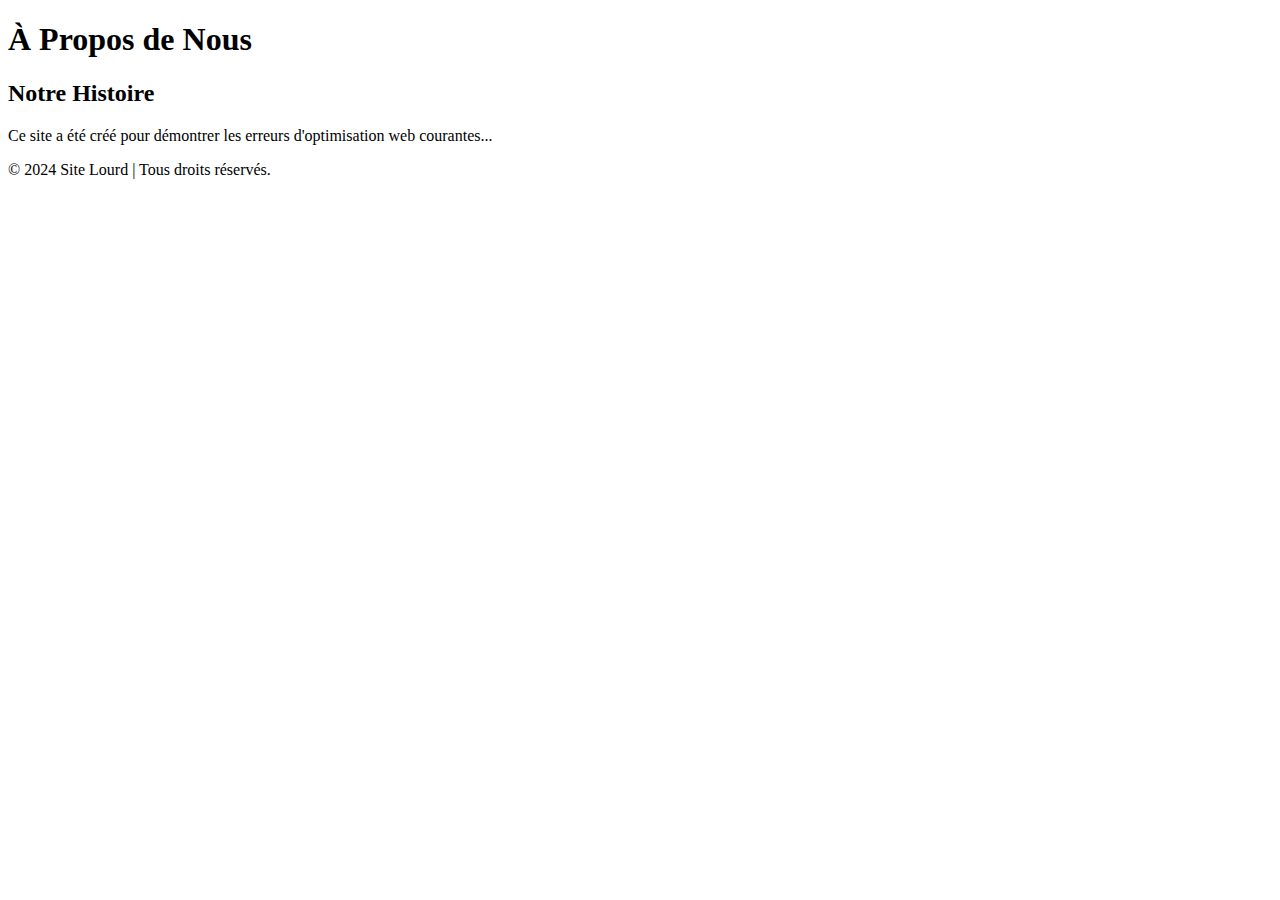
==== about.html @ 5329884f "exo performance" ====
<!DOCTYPE html>
<html lang="fr">
<head>
    <meta charset="UTF-8">
    <meta name="viewport" content="width=device-width, initial-scale=1.0">
    <title>À Propos - Site Web Lourd</title>
    <link rel="stylesheet" href="normalize.css">
    <link rel="stylesheet" href="main.css">
</head>
<body>
    <header>
        <h1>À Propos de Nous</h1>
    </header>
    
    <main>
        <section>
            <h2>Notre Histoire</h2>
            <p>Ce site a été créé pour démontrer les erreurs d'optimisation web courantes...</p>
        </section>
    </main>

    <footer>
        <p>© 2024 Site Lourd | Tous droits réservés.</p>
    </footer>
    
    <script src="scripts/app.js"></script>
</body>
</html>
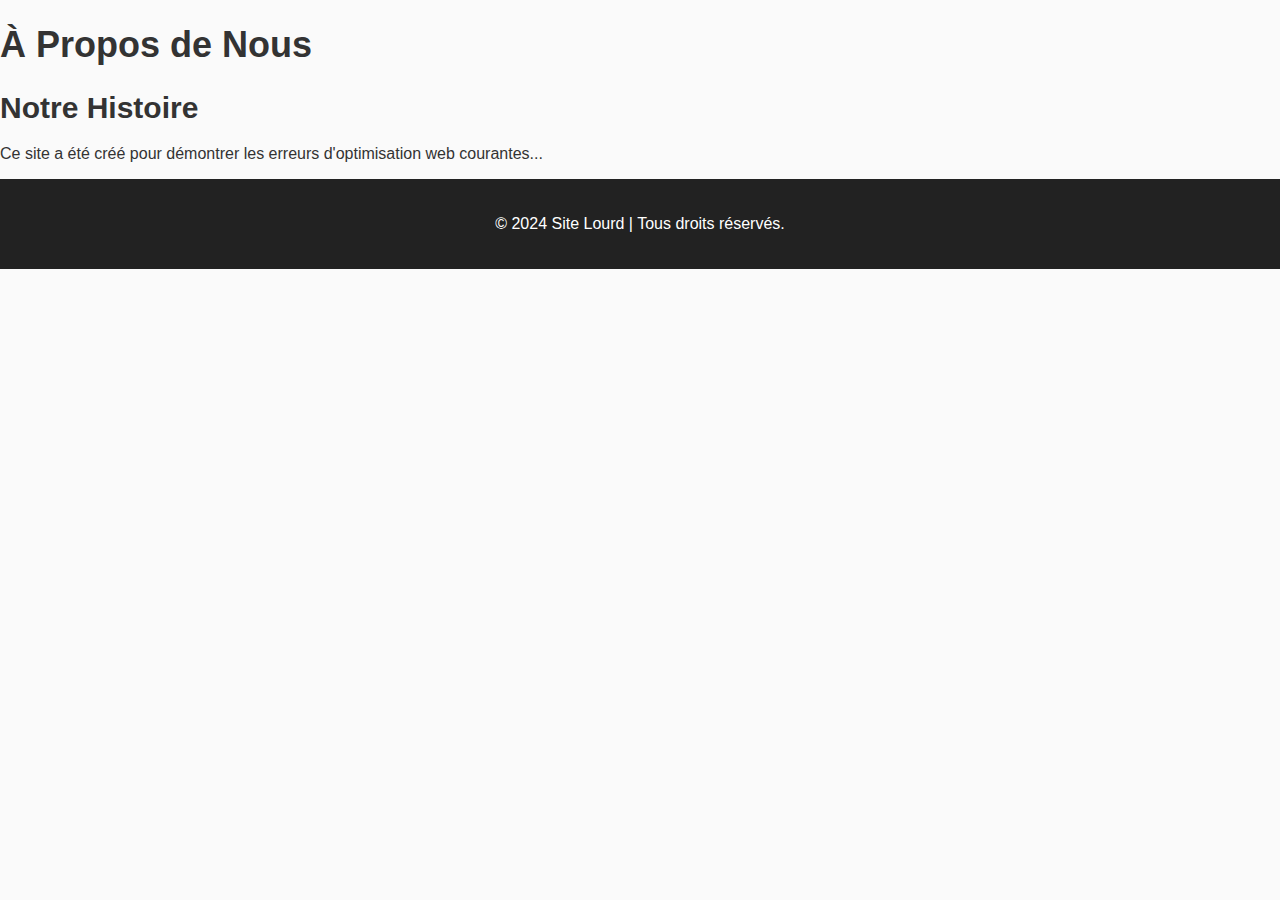
==== commit 8e9fa6a5: "opti" ====
--- a/about.html
+++ b/about.html
@@ -4,7 +4,6 @@
     <meta charset="UTF-8">
     <meta name="viewport" content="width=device-width, initial-scale=1.0">
     <title>À Propos - Site Web Lourd</title>
-    <link rel="stylesheet" href="normalize.css">
     <link rel="stylesheet" href="main.css">
 </head>
 <body>
@@ -22,7 +21,5 @@
     <footer>
         <p>© 2024 Site Lourd | Tous droits réservés.</p>
     </footer>
-    
-    <script src="scripts/app.js"></script>
 </body>
 </html>
--- a/main.css
+++ b/main.css
@@ -0,0 +1,43 @@
+/* Fichier CSS non minifié avec des styles redondants */
+body {
+    font-family: 'Roboto', sans-serif;
+    background-color: #fafafa;
+    color: #333;
+    margin: 0;
+    padding: 0;
+}
+
+header>img {
+    width: 100%;
+    height: 100px;
+}
+
+.img-classifier {
+    display: block;
+    width: 25%;
+    height: 25%;
+}
+
+h1, h2 {
+    margin-bottom: 20px;
+}
+
+h1 {
+    font-size: 36px;
+}
+
+h2 {
+    font-size: 30px;
+}
+
+img {
+    max-width: 100%;
+    height: auto;
+}
+
+footer {
+    padding: 20px;
+    background-color: #222;
+    color: #fff;
+    text-align: center;
+}
